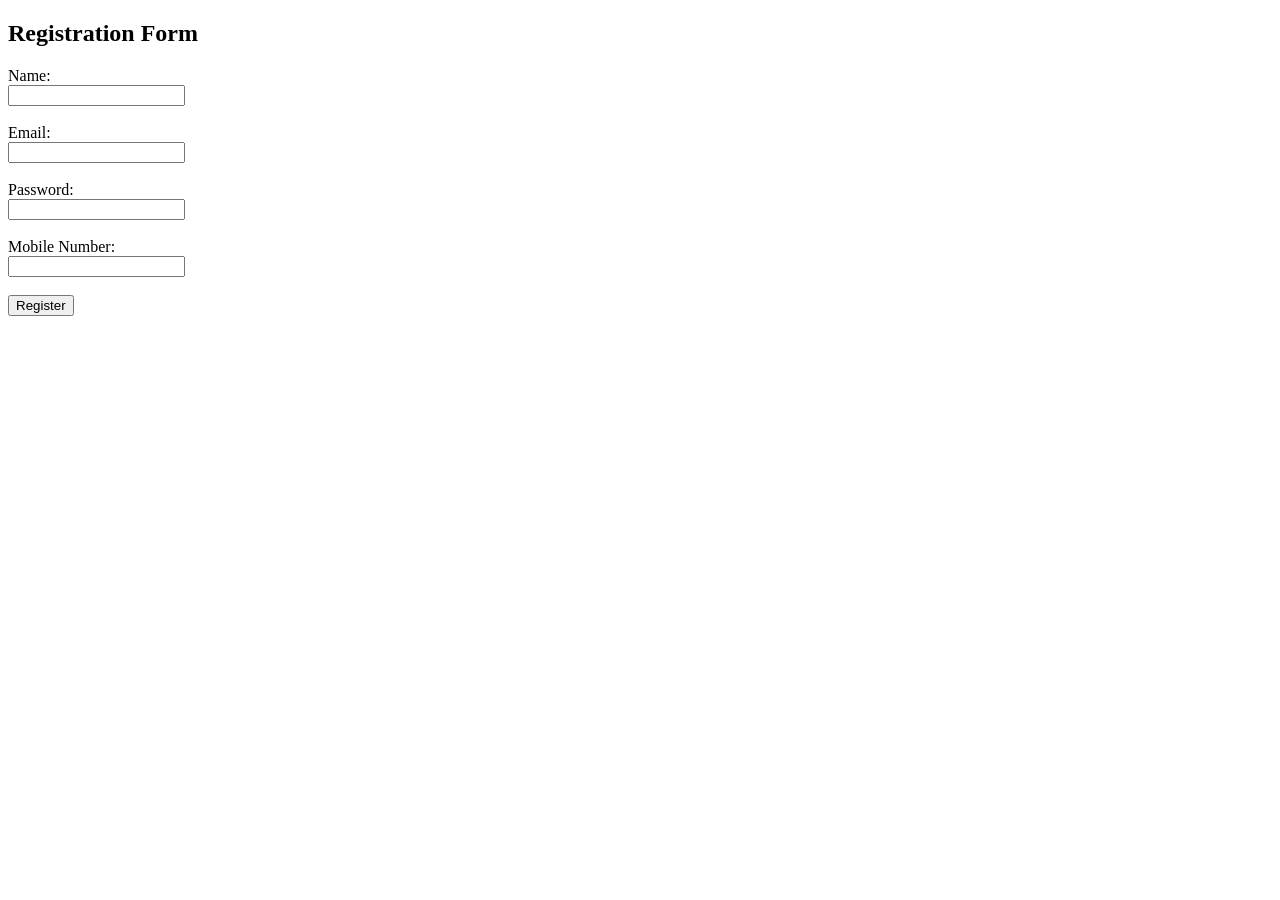
==== javascript-validation/form.html @ 8996569e "JavaScript form validation" ====
<!DOCTYPE html>
<html lang="en">
<head>
    <meta charset="UTF-8">
    <title>Student Registration Form</title>
    <script src="script.js"></script>
</head>
<body>

<h2>Registration Form</h2>

<form onsubmit="return validateForm()">
    <label>Name:</label><br>
    <input type="text" id="name"><br><br>

    <label>Email:</label><br>
    <input type="text" id="email"><br><br>

    <label>Password:</label><br>
    <input type="password" id="password"><br><br>

    <label>Mobile Number:</label><br>
    <input type="text" id="mobile"><br><br>

    <input type="submit" value="Register">
</form>

</body>
</html>
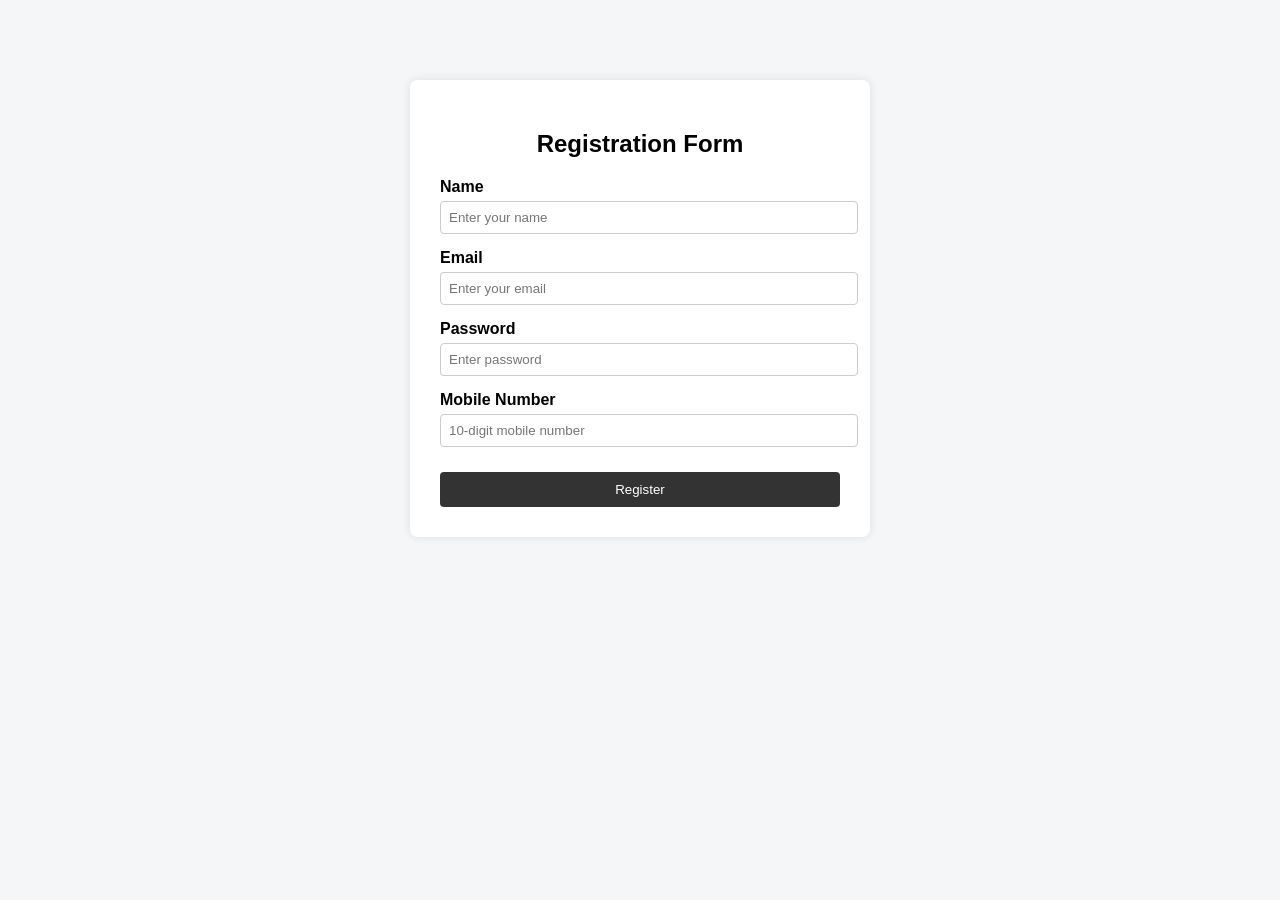
==== commit a97752e3: "Styled JavaScript validation form using CSS" ====
--- a/javascript-validation/form.html
+++ b/javascript-validation/form.html
@@ -3,27 +3,31 @@
 <head>
     <meta charset="UTF-8">
     <title>Student Registration Form</title>
+    <link rel="stylesheet" href="style.css">
     <script src="script.js"></script>
 </head>
 <body>
 
-<h2>Registration Form</h2>
+<div class="form-container">
+    <h2>Registration Form</h2>
 
-<form onsubmit="return validateForm()">
-    <label>Name:</label><br>
-    <input type="text" id="name"><br><br>
+    <form onsubmit="return validateForm()">
 
-    <label>Email:</label><br>
-    <input type="text" id="email"><br><br>
+        <label>Name</label>
+        <input type="text" id="name" placeholder="Enter your name">
 
-    <label>Password:</label><br>
-    <input type="password" id="password"><br><br>
+        <label>Email</label>
+        <input type="text" id="email" placeholder="Enter your email">
 
-    <label>Mobile Number:</label><br>
-    <input type="text" id="mobile"><br><br>
+        <label>Password</label>
+        <input type="password" id="password" placeholder="Enter password">
 
-    <input type="submit" value="Register">
-</form>
+        <label>Mobile Number</label>
+        <input type="text" id="mobile" placeholder="10-digit mobile number">
+
+        <input type="submit" value="Register">
+    </form>
+</div>
 
 </body>
 </html>
--- a/javascript-validation/style.css
+++ b/javascript-validation/style.css
@@ -0,0 +1,55 @@
+body {
+    font-family: Arial, sans-serif;
+    background-color: #f4f6f8;
+    margin: 0;
+    padding: 0;
+}
+
+/* Center the form */
+.form-container {
+    width: 400px;
+    background-color: white;
+    margin: 80px auto;
+    padding: 30px;
+    border-radius: 8px;
+    box-shadow: 0 0 10px rgba(0,0,0,0.1);
+}
+
+/* Heading */
+.form-container h2 {
+    text-align: center;
+    margin-bottom: 20px;
+}
+
+/* Labels */
+label {
+    display: block;
+    margin-top: 15px;
+    font-weight: bold;
+}
+
+/* Inputs */
+input[type="text"],
+input[type="password"] {
+    width: 100%;
+    padding: 8px;
+    margin-top: 5px;
+    border: 1px solid #ccc;
+    border-radius: 4px;
+}
+
+/* Button */
+input[type="submit"] {
+    width: 100%;
+    margin-top: 25px;
+    padding: 10px;
+    background-color: #333;
+    color: white;
+    border: none;
+    border-radius: 4px;
+    cursor: pointer;
+}
+
+input[type="submit"]:hover {
+    background-color: #555;
+}
